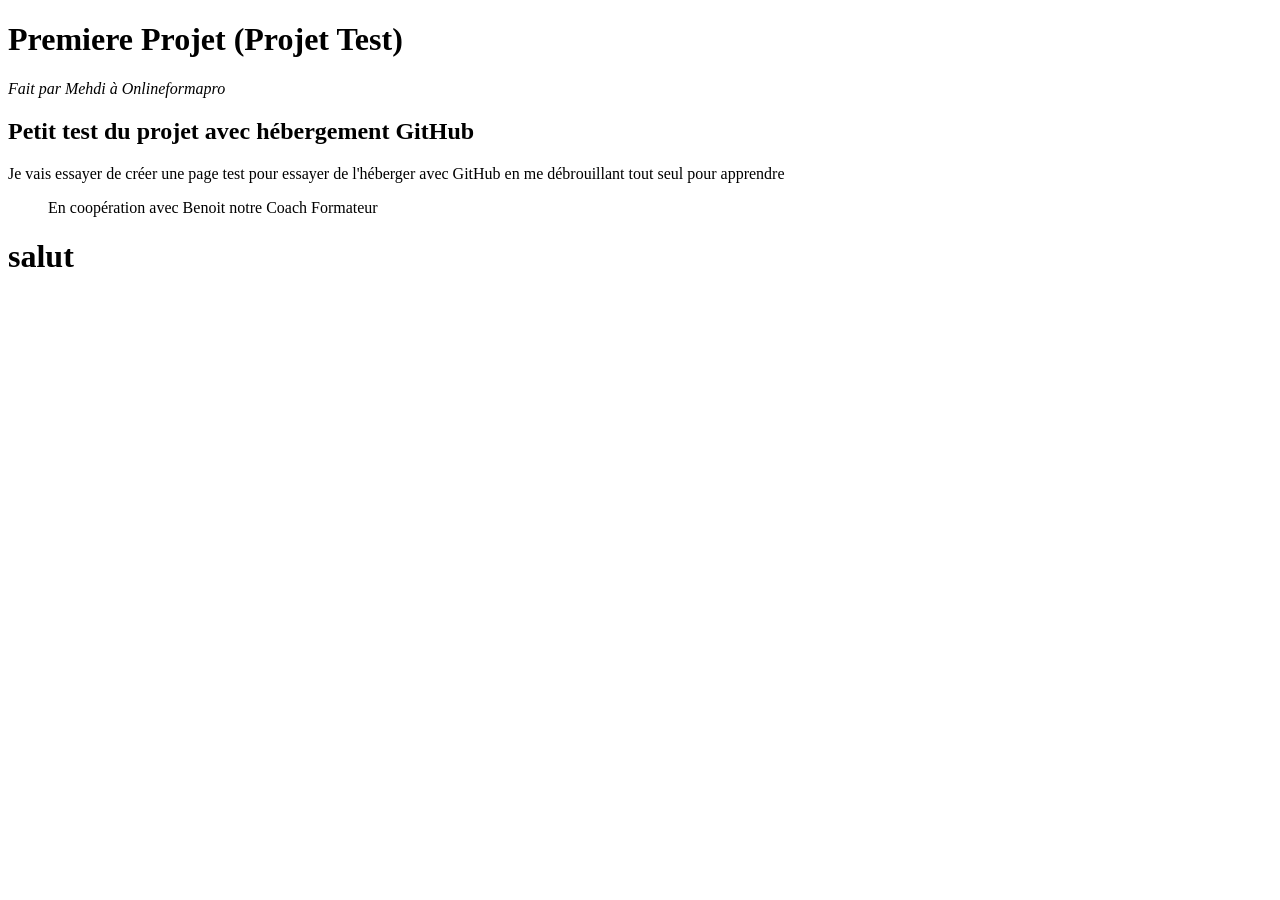
==== index.html @ 04f170c6 "modif" ====
<!DOCTYPE html>
<html lang="fr">
<head>
    <meta charset="UTF-8">
    <meta http-equiv="X-UA-Compatible" content="IE=edge">
    <meta name="viewport" content="width=device-width, initial-scale=1.0">
    <title>Premiers Projet</title>
</head>
<h1>Premiere Projet (Projet Test)</h1>
<em>Fait par Mehdi à Onlineformapro</em>
<body>
    <h2>Petit test du projet avec hébergement GitHub</h2>
<link>Je vais essayer de créer une page test pour essayer de l'héberger avec GitHub en me débrouillant tout seul pour apprendre<link>
<figure>En coopération avec Benoit notre Coach Formateur</figure>
<h1>salut</h1>


    
</body>
</html>
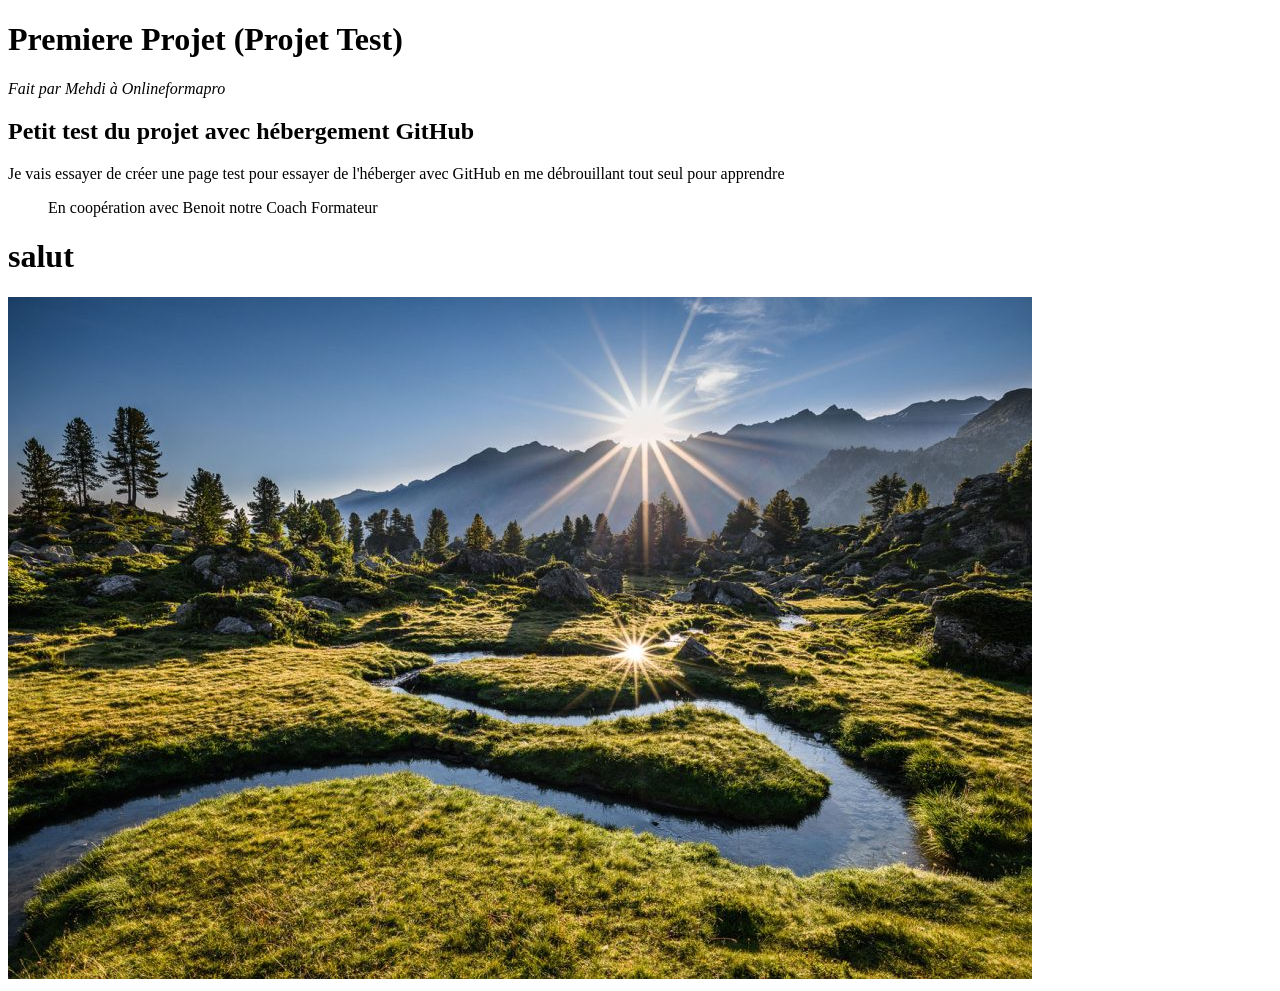
==== commit d63a6dfe: "ajout image" ====
--- a/index.html
+++ b/index.html
@@ -13,6 +13,7 @@
 <link>Je vais essayer de créer une page test pour essayer de l'héberger avec GitHub en me débrouillant tout seul pour apprendre<link>
 <figure>En coopération avec Benoit notre Coach Formateur</figure>
 <h1>salut</h1>
+<img src="Paysage.jpg">
 
 
     
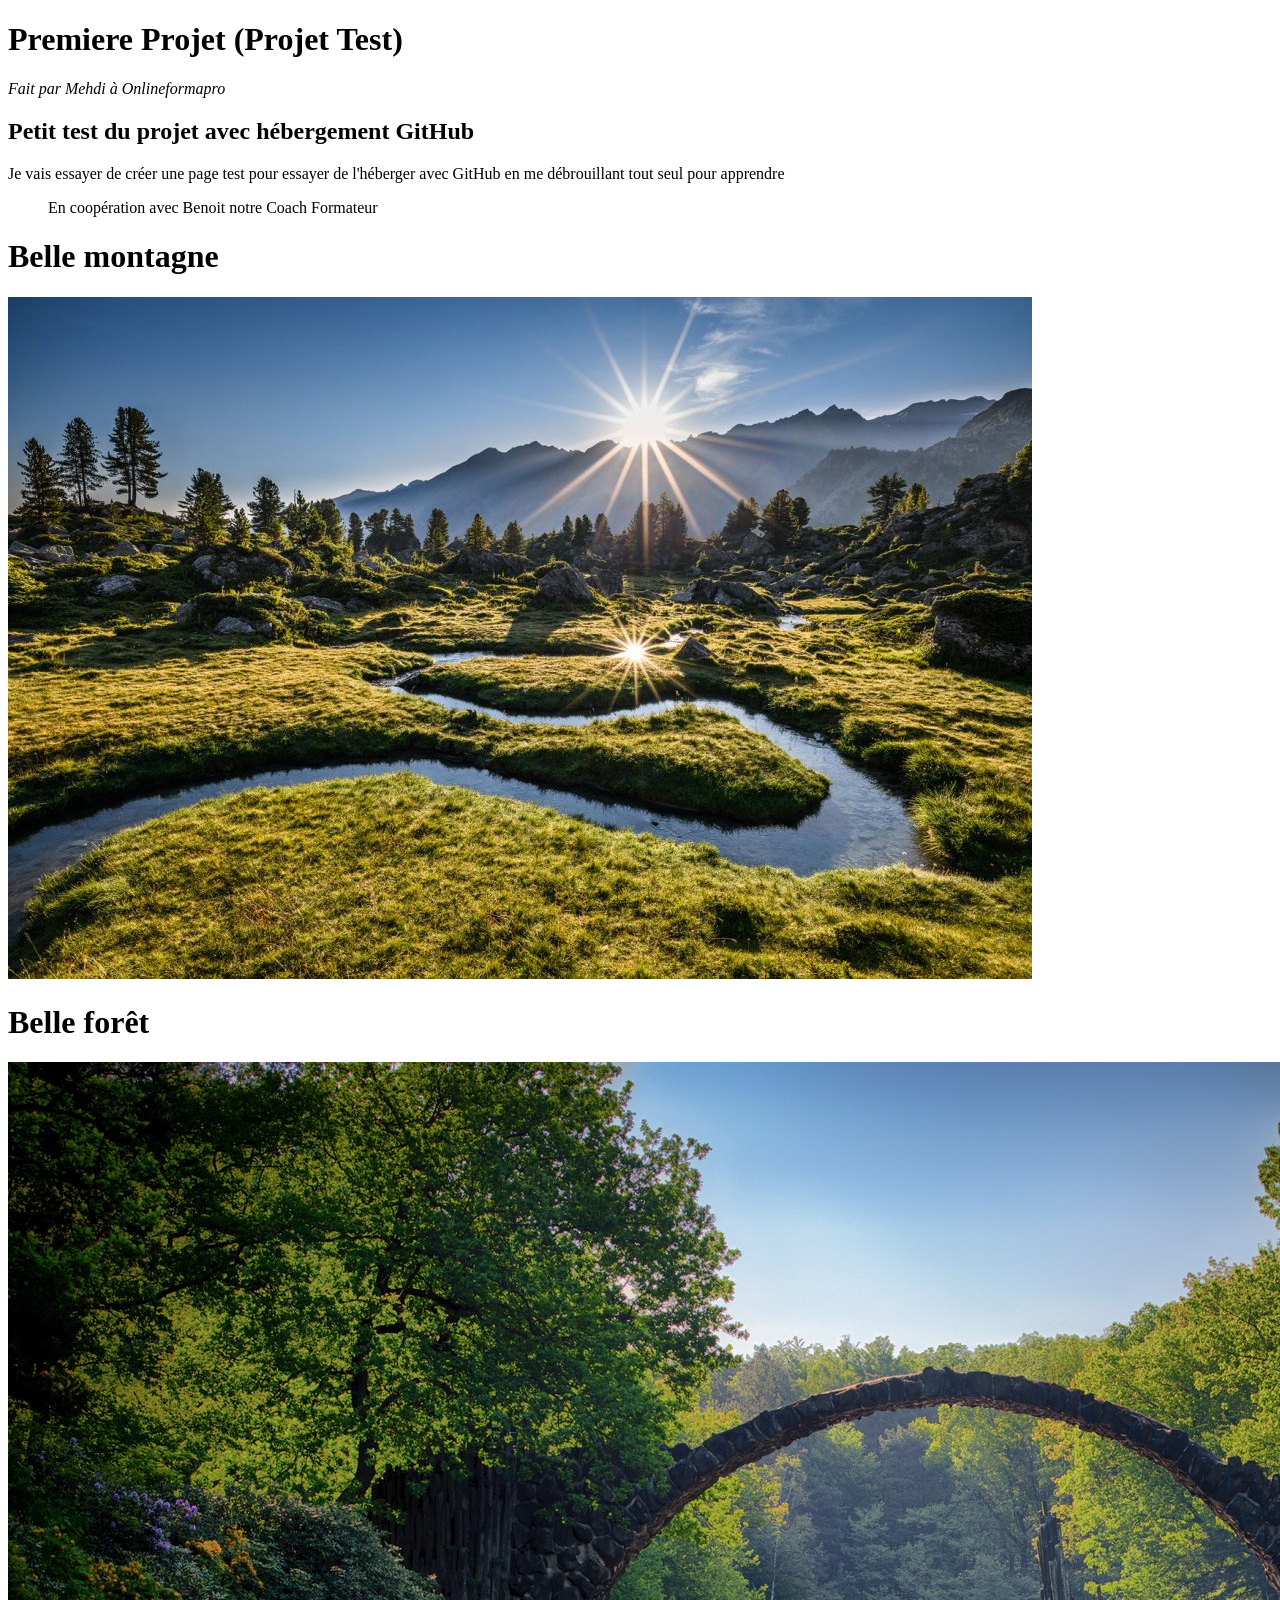
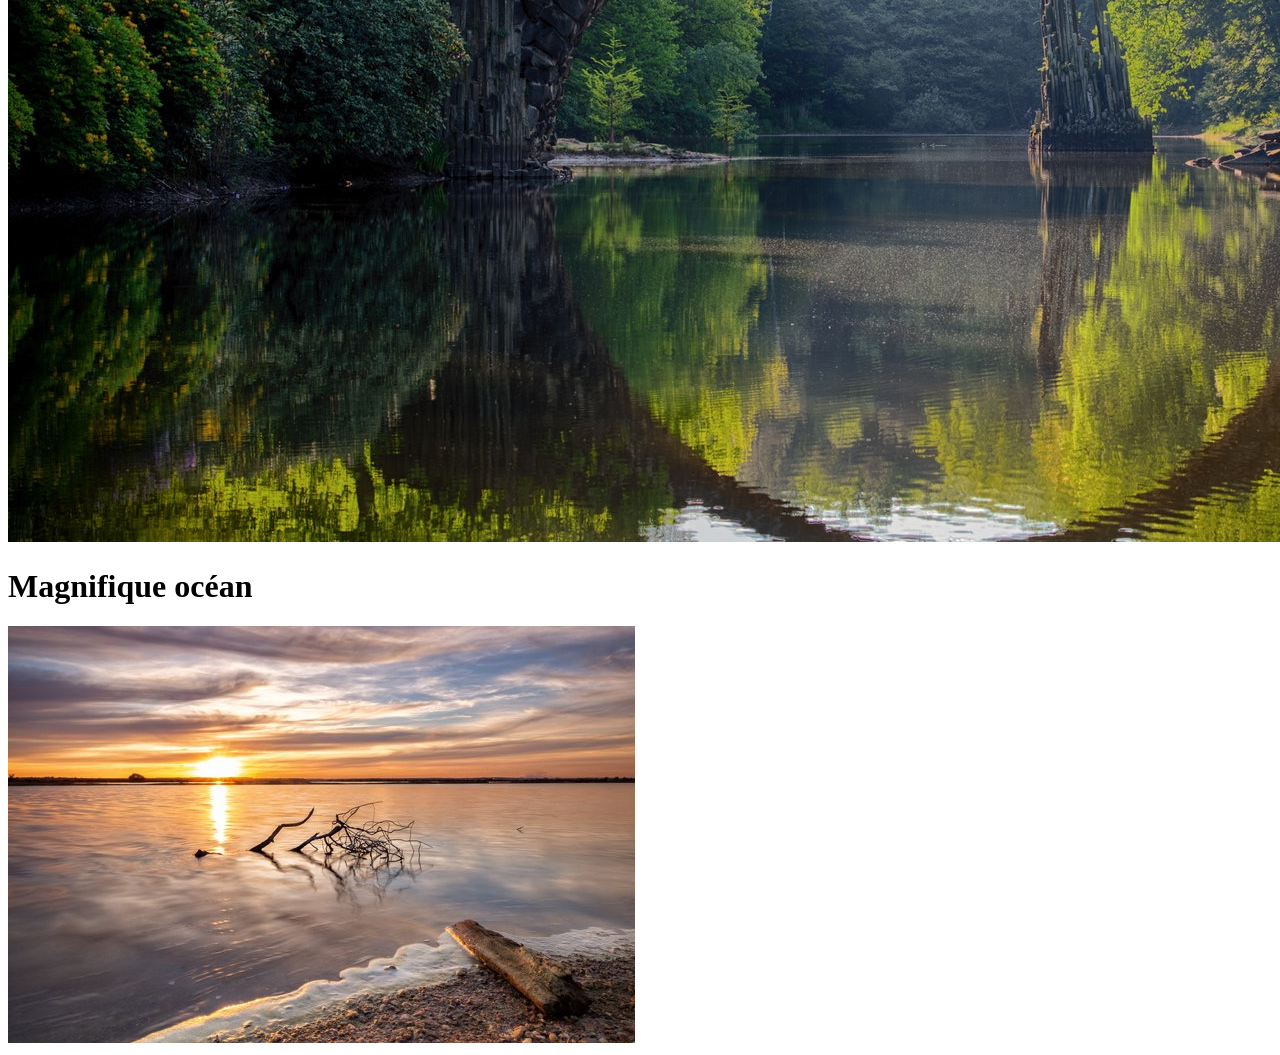
==== commit 47a6ae22: "ajout image" ====
--- a/index.html
+++ b/index.html
@@ -12,9 +12,12 @@
     <h2>Petit test du projet avec hébergement GitHub</h2>
 <link>Je vais essayer de créer une page test pour essayer de l'héberger avec GitHub en me débrouillant tout seul pour apprendre<link>
 <figure>En coopération avec Benoit notre Coach Formateur</figure>
-<h1>salut</h1>
+<h1>Belle montagne</h1>
 <img src="Paysage.jpg">
-
+<h1>Belle forêt</h1>
+<img src="Forêt.jpeg">
+<h1>Magnifique océan</h1>
+<img src="Océan.jpg">
 
     
 </body>
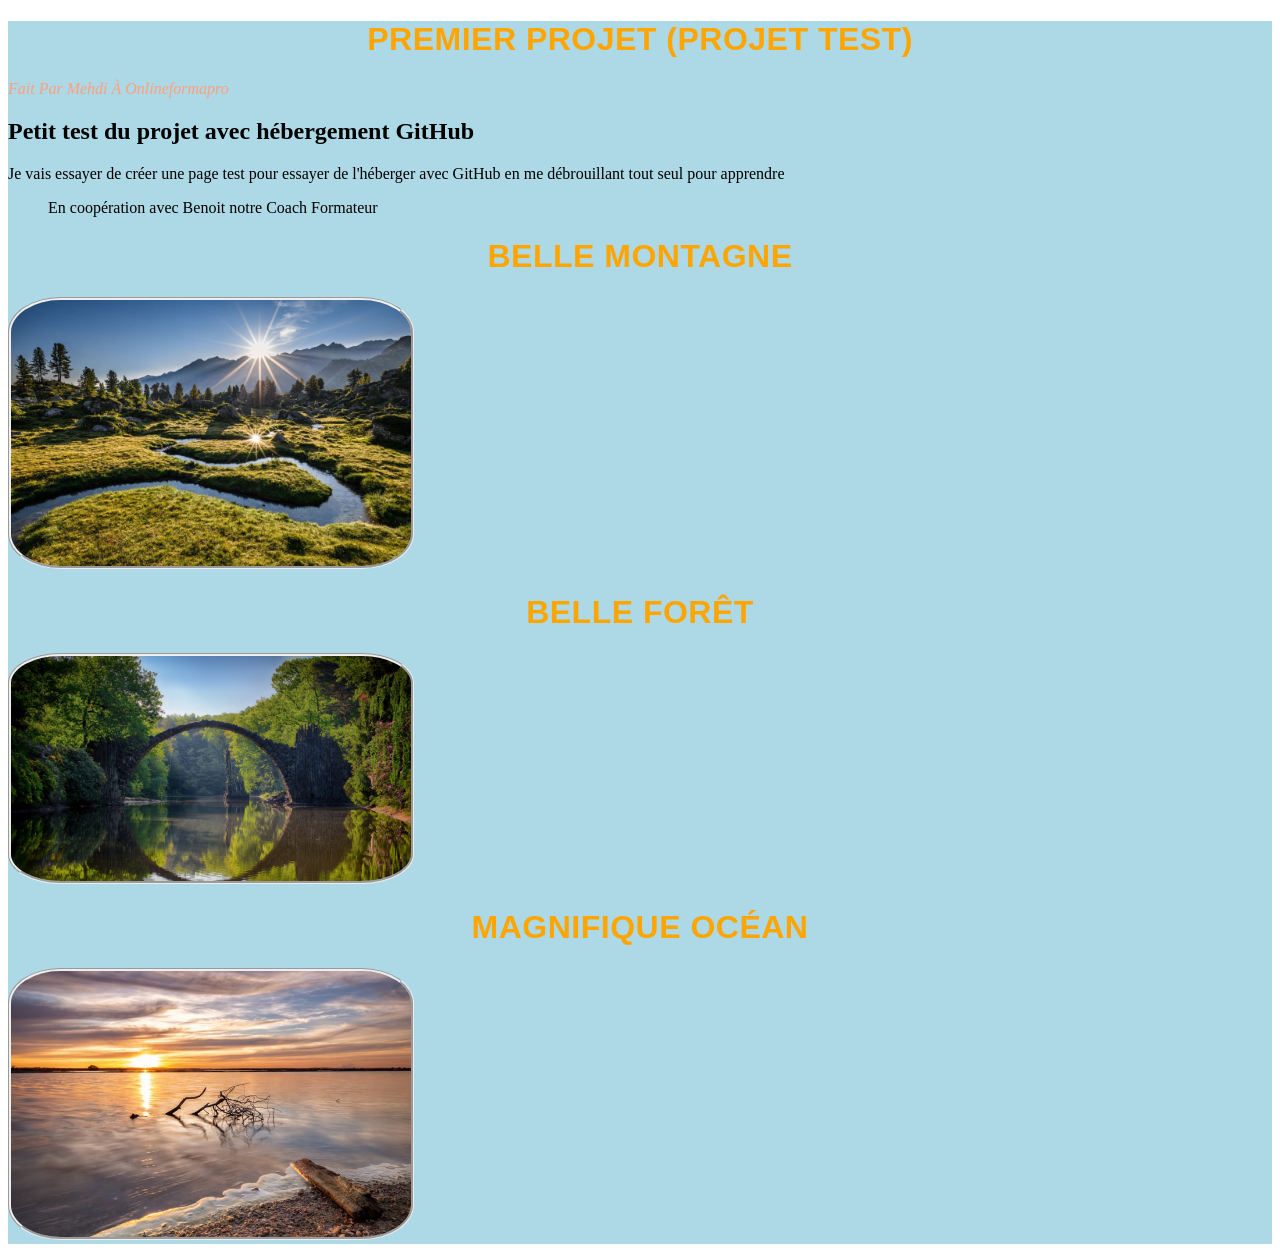
==== commit a8a49bbc: "css" ====
--- a/index.html
+++ b/index.html
@@ -5,8 +5,10 @@
     <meta http-equiv="X-UA-Compatible" content="IE=edge">
     <meta name="viewport" content="width=device-width, initial-scale=1.0">
     <title>Premiers Projet</title>
+    <link rel="stylesheet" href="style.css">   
 </head>
-<h1>Premiere Projet (Projet Test)</h1>
+<div>
+<h1>Premier Projet (Projet Test)</h1>
 <em>Fait par Mehdi à Onlineformapro</em>
 <body>
     <h2>Petit test du projet avec hébergement GitHub</h2>
@@ -18,7 +20,7 @@
 <img src="Forêt.jpeg">
 <h1>Magnifique océan</h1>
 <img src="Océan.jpg">
-
+</div>
     
 </body>
 </html>
--- a/style.css
+++ b/style.css
@@ -0,0 +1,26 @@
+h1{
+    text-transform: uppercase;
+    font-family: Arial, Helvetica, sans-serif;
+    letter-spacing: 0.5px;
+    font-size: 2rem;
+    text-align-last: center;
+    color: orange;
+    
+
+
+}
+
+em{
+    text-transform: capitalize;
+    color: lightsalmon;   
+}
+div{
+    background-color: lightblue;
+}
+img{
+    width: 400px;
+    border-radius: 13%;
+    border-style: groove;
+}
+
+
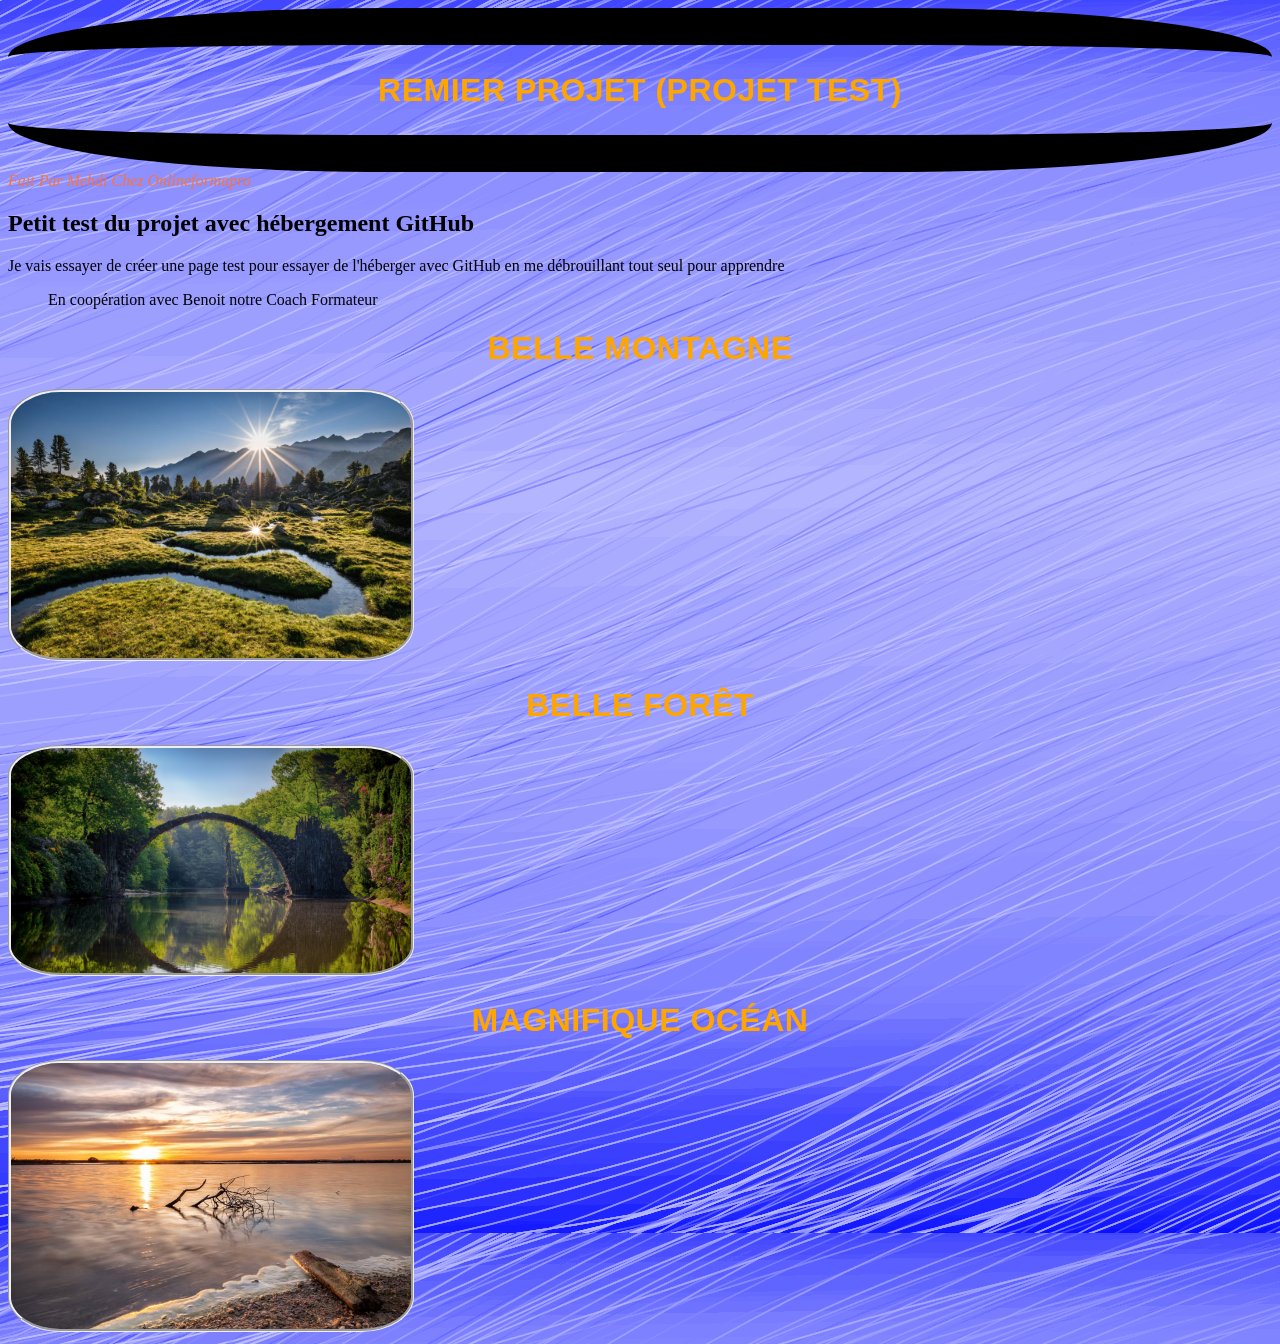
==== commit be76ea45: "modif" ====
--- a/index.html
+++ b/index.html
@@ -7,20 +7,20 @@
     <title>Premiers Projet</title>
     <link rel="stylesheet" href="style.css">   
 </head>
-<div>
-<h1>Premier Projet (Projet Test)</h1>
-<em>Fait par Mehdi à Onlineformapro</em>
+<section>
+<h1>remier Projet (Projet Test)</h1>
+</section>
+<em>Fait par Mehdi chez Onlineformapro</em>
 <body>
     <h2>Petit test du projet avec hébergement GitHub</h2>
 <link>Je vais essayer de créer une page test pour essayer de l'héberger avec GitHub en me débrouillant tout seul pour apprendre<link>
 <figure>En coopération avec Benoit notre Coach Formateur</figure>
 <h1>Belle montagne</h1>
+
 <img src="Paysage.jpg">
 <h1>Belle forêt</h1>
 <img src="Forêt.jpeg">
 <h1>Magnifique océan</h1>
-<img src="Océan.jpg">
-</div>
-    
+<img src="Océan.jpg">    
 </body>
 </html>
--- a/style.css
+++ b/style.css
@@ -5,22 +5,27 @@
     font-size: 2rem;
     text-align-last: center;
     color: orange;
-    
-
-
 }
 
 em{
     text-transform: capitalize;
-    color: lightsalmon;   
-}
-div{
-    background-color: lightblue;
+    color: rgb(247, 116, 64);   
 }
 img{
     width: 400px;
     border-radius: 13%;
     border-style: groove;
 }
+body{
+    background-image: url(bleu.png);
+}
+section{
+    border-style: solid;
+    border-radius: 30%;
+    border-width: 1cm 1cm;
+    border-left: 5cm;
+    border-right: 5cm;
+}
+img{
 
-
+}
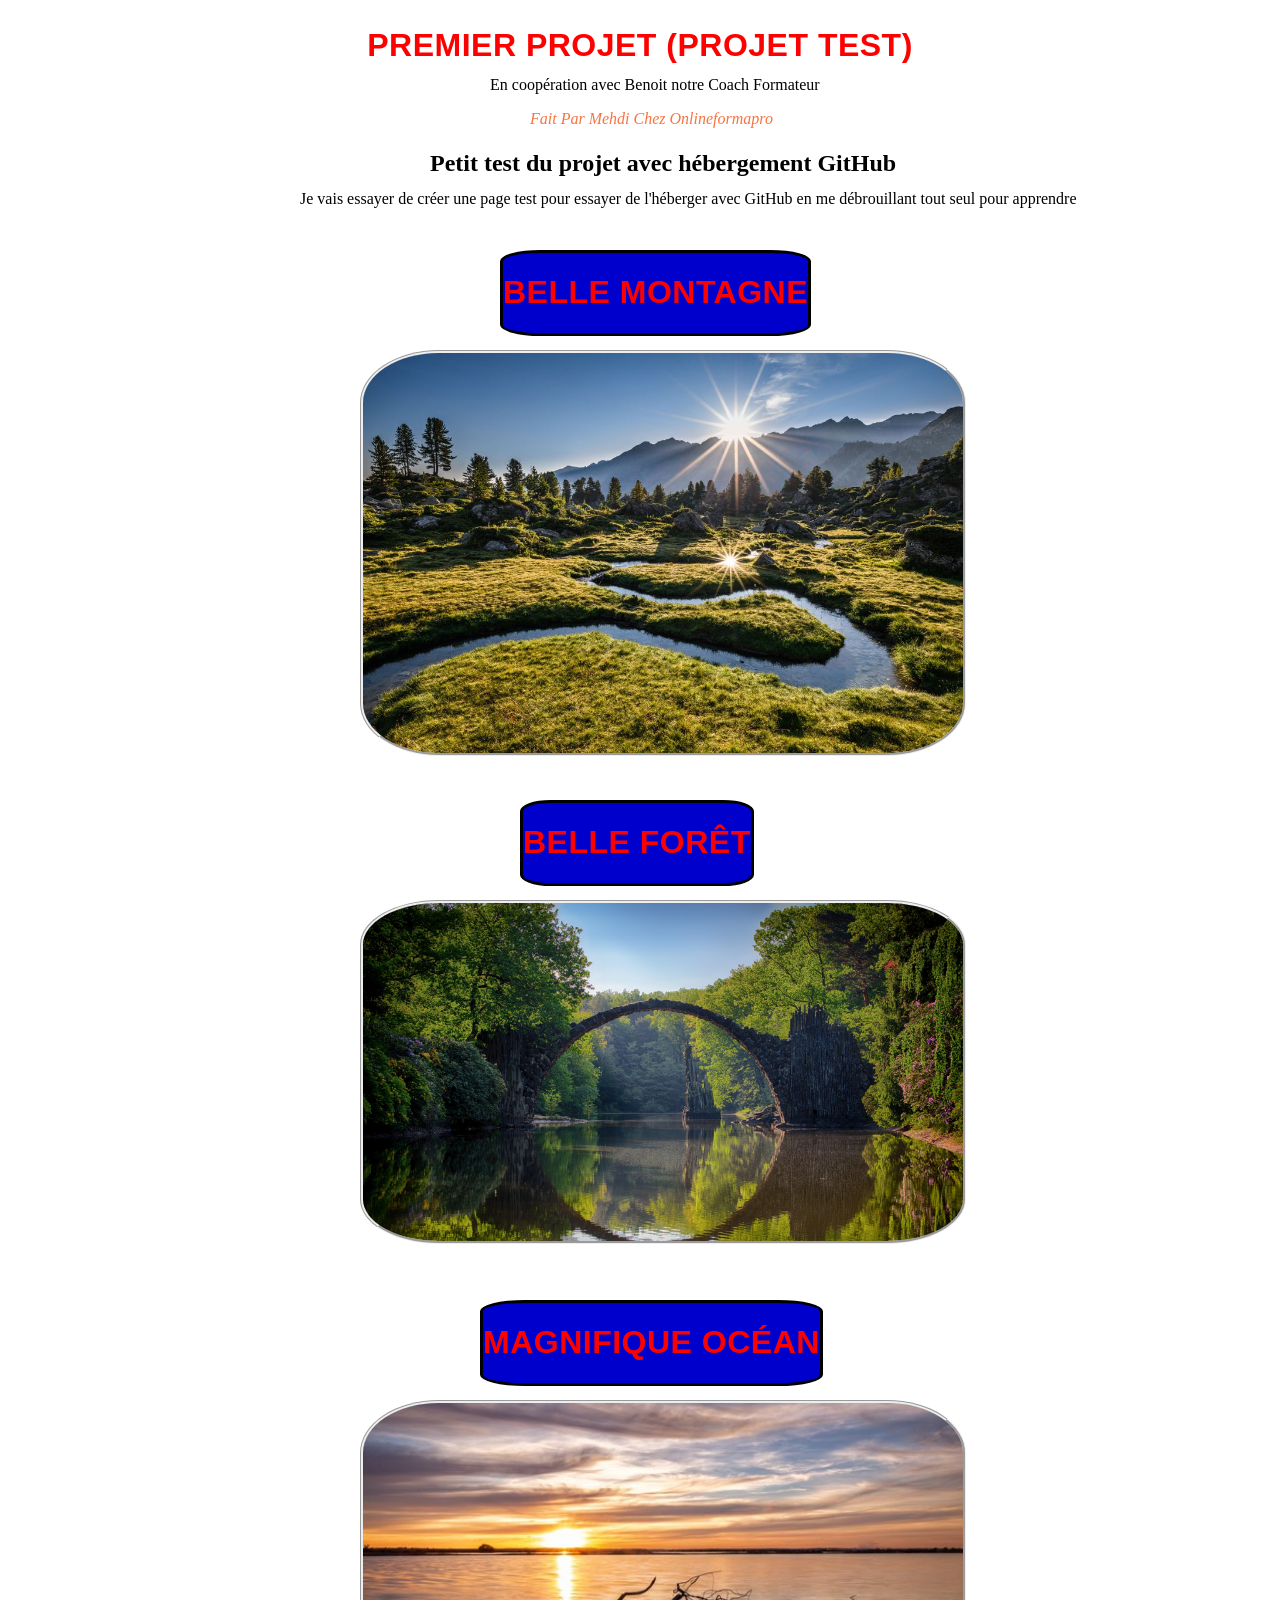
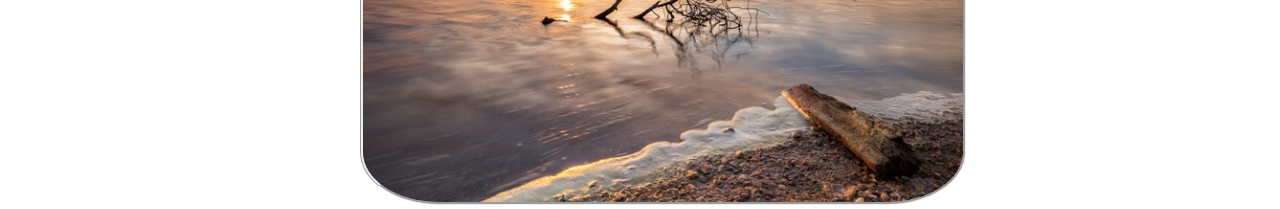
==== commit 4bdbbdf9: "modif" ====
--- a/index.html
+++ b/index.html
@@ -8,19 +8,47 @@
     <link rel="stylesheet" href="style.css">   
 </head>
 <section>
-<h1>remier Projet (Projet Test)</h1>
+<h1>Premier Projet (Projet Test)</h1>
 </section>
+<span style="position: absolute; top: 110px; left: 530px;">
 <em>Fait par Mehdi chez Onlineformapro</em>
+</span>
 <body>
+    <span style="position: absolute;top: 130px; left: 430px;">
     <h2>Petit test du projet avec hébergement GitHub</h2>
+</span>
+<span style="position: absolute;top: 190px; left: 300px;">
 <link>Je vais essayer de créer une page test pour essayer de l'héberger avec GitHub en me débrouillant tout seul pour apprendre<link>
+</span>
+<span style="position: absolute; top: 60px; left: 450px">
 <figure>En coopération avec Benoit notre Coach Formateur</figure>
+</span>
+<br>
+<br>
+<br>
+<span style="position: absolute; top: 250px; left: 500px;">
+    <div>
 <h1>Belle montagne</h1>
-
+</div>
+</span>
+<span style="position: absolute; top: 350px;left: 360px;">
 <img src="Paysage.jpg">
-<h1>Belle forêt</h1>
+</span>
+<span style="position: absolute; top: 800px;left: 520px;">
+    <div>
+        <h1>Belle forêt</h1>
+        </div>
+</span>
+<span style="position: absolute;top: 900px;left: 360px;">
 <img src="Forêt.jpeg">
+</span>
+<span style="position: absolute;top: 1300px;left: 480px;">
+    <div>
 <h1>Magnifique océan</h1>
+</div>
+</span>
+<span style="position: absolute;top: 1400px;left: 360px;">
 <img src="Océan.jpg">    
+</span>
 </body>
 </html>
--- a/style.css
+++ b/style.css
@@ -4,7 +4,7 @@
     letter-spacing: 0.5px;
     font-size: 2rem;
     text-align-last: center;
-    color: orange;
+    color: rgb(255, 0, 0);
 }
 
 em{
@@ -12,20 +12,16 @@
     color: rgb(247, 116, 64);   
 }
 img{
-    width: 400px;
+    width: 600px;
     border-radius: 13%;
     border-style: groove;
 }
+div{
+    border-style: solid;
+    border-radius: 13%;
+    background-color: mediumblue;
+
+}
 body{
-    background-image: url(bleu.png);
-}
-section{
-    border-style: solid;
-    border-radius: 30%;
-    border-width: 1cm 1cm;
-    border-left: 5cm;
-    border-right: 5cm;
-}
-img{
-
+    background-image: url(orage.jpg);
 }
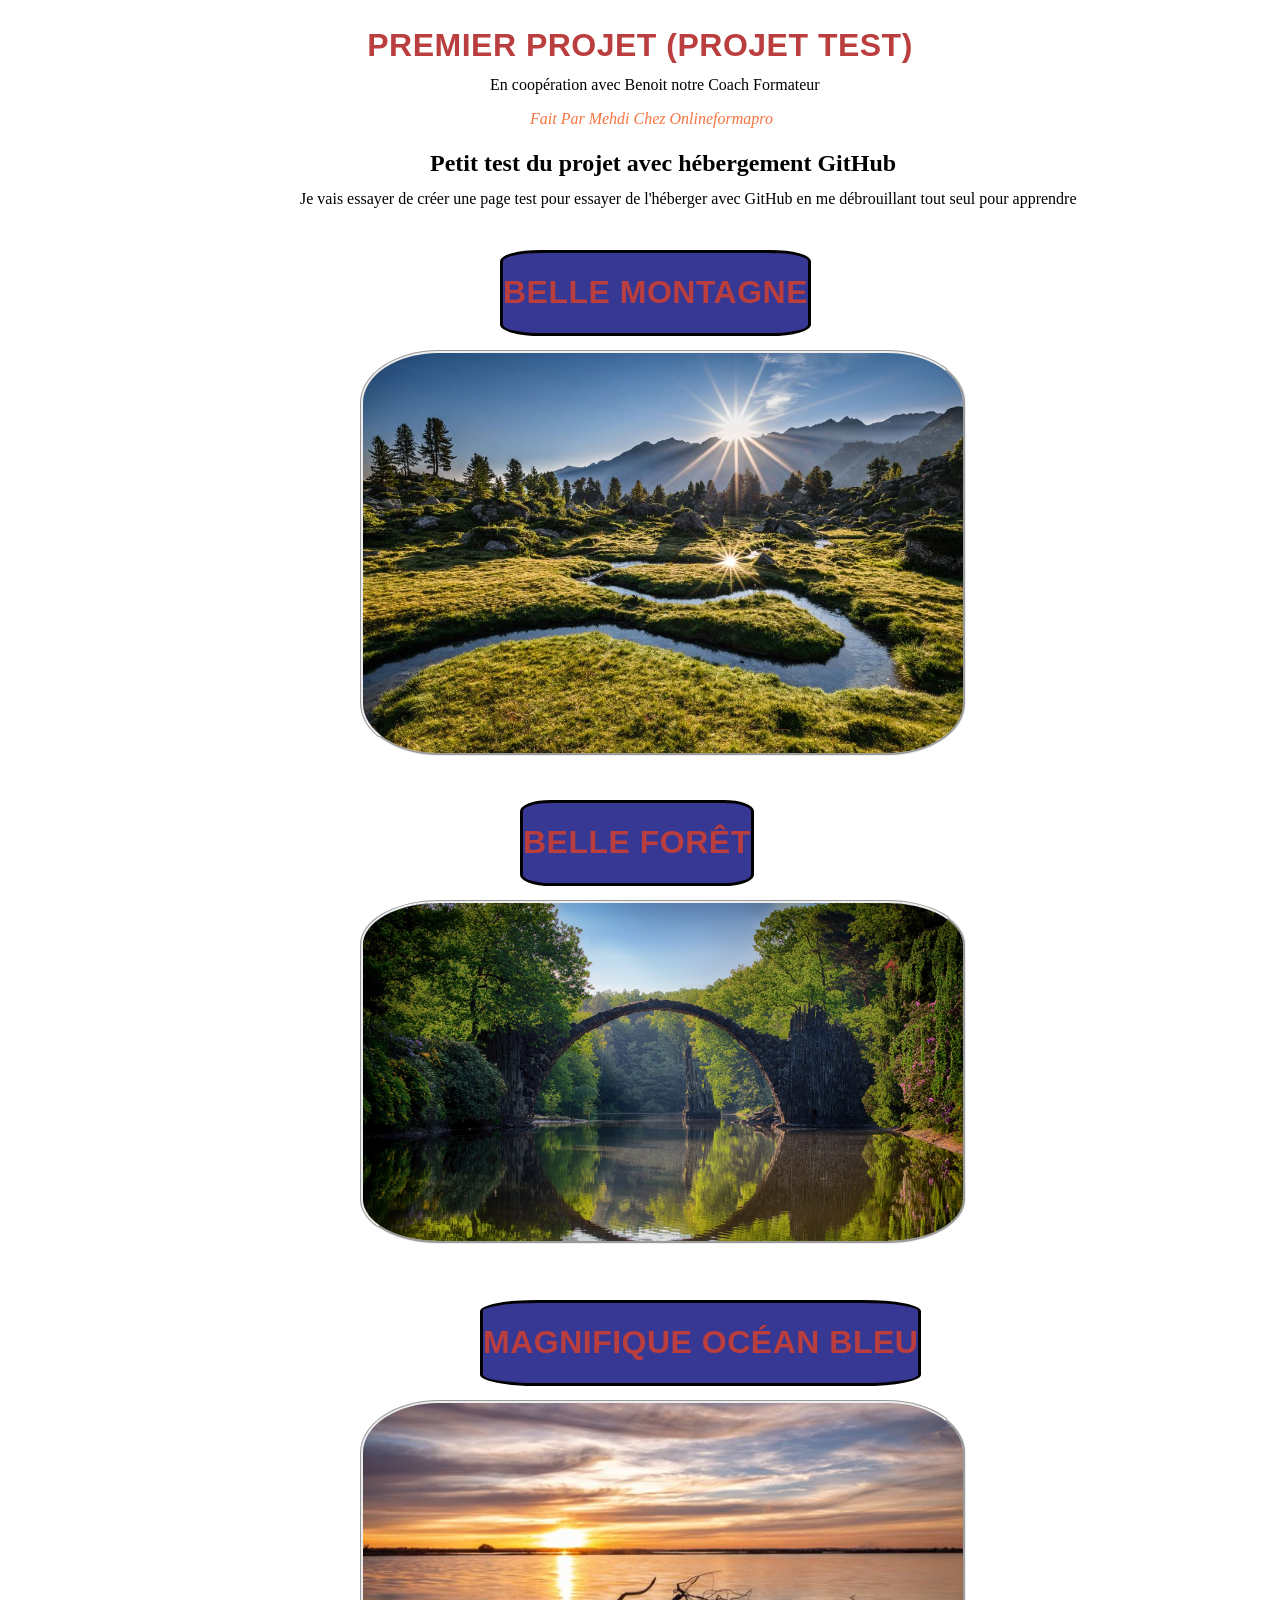
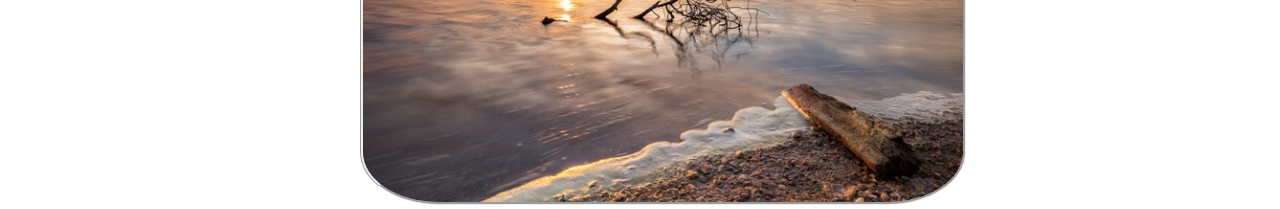
==== commit fcf141e8: "modif" ====
--- a/index.html
+++ b/index.html
@@ -44,7 +44,7 @@
 </span>
 <span style="position: absolute;top: 1300px;left: 480px;">
     <div>
-<h1>Magnifique océan</h1>
+<h1>Magnifique océan bleu</h1>
 </div>
 </span>
 <span style="position: absolute;top: 1400px;left: 360px;">
--- a/style.css
+++ b/style.css
@@ -4,7 +4,7 @@
     letter-spacing: 0.5px;
     font-size: 2rem;
     text-align-last: center;
-    color: rgb(255, 0, 0);
+    color: rgb(187, 62, 62);
 }
 
 em{
@@ -19,9 +19,6 @@
 div{
     border-style: solid;
     border-radius: 13%;
-    background-color: mediumblue;
+    background-color: rgb(55, 55, 148);
 
-}
-body{
-    background-image: url(orage.jpg);
 }
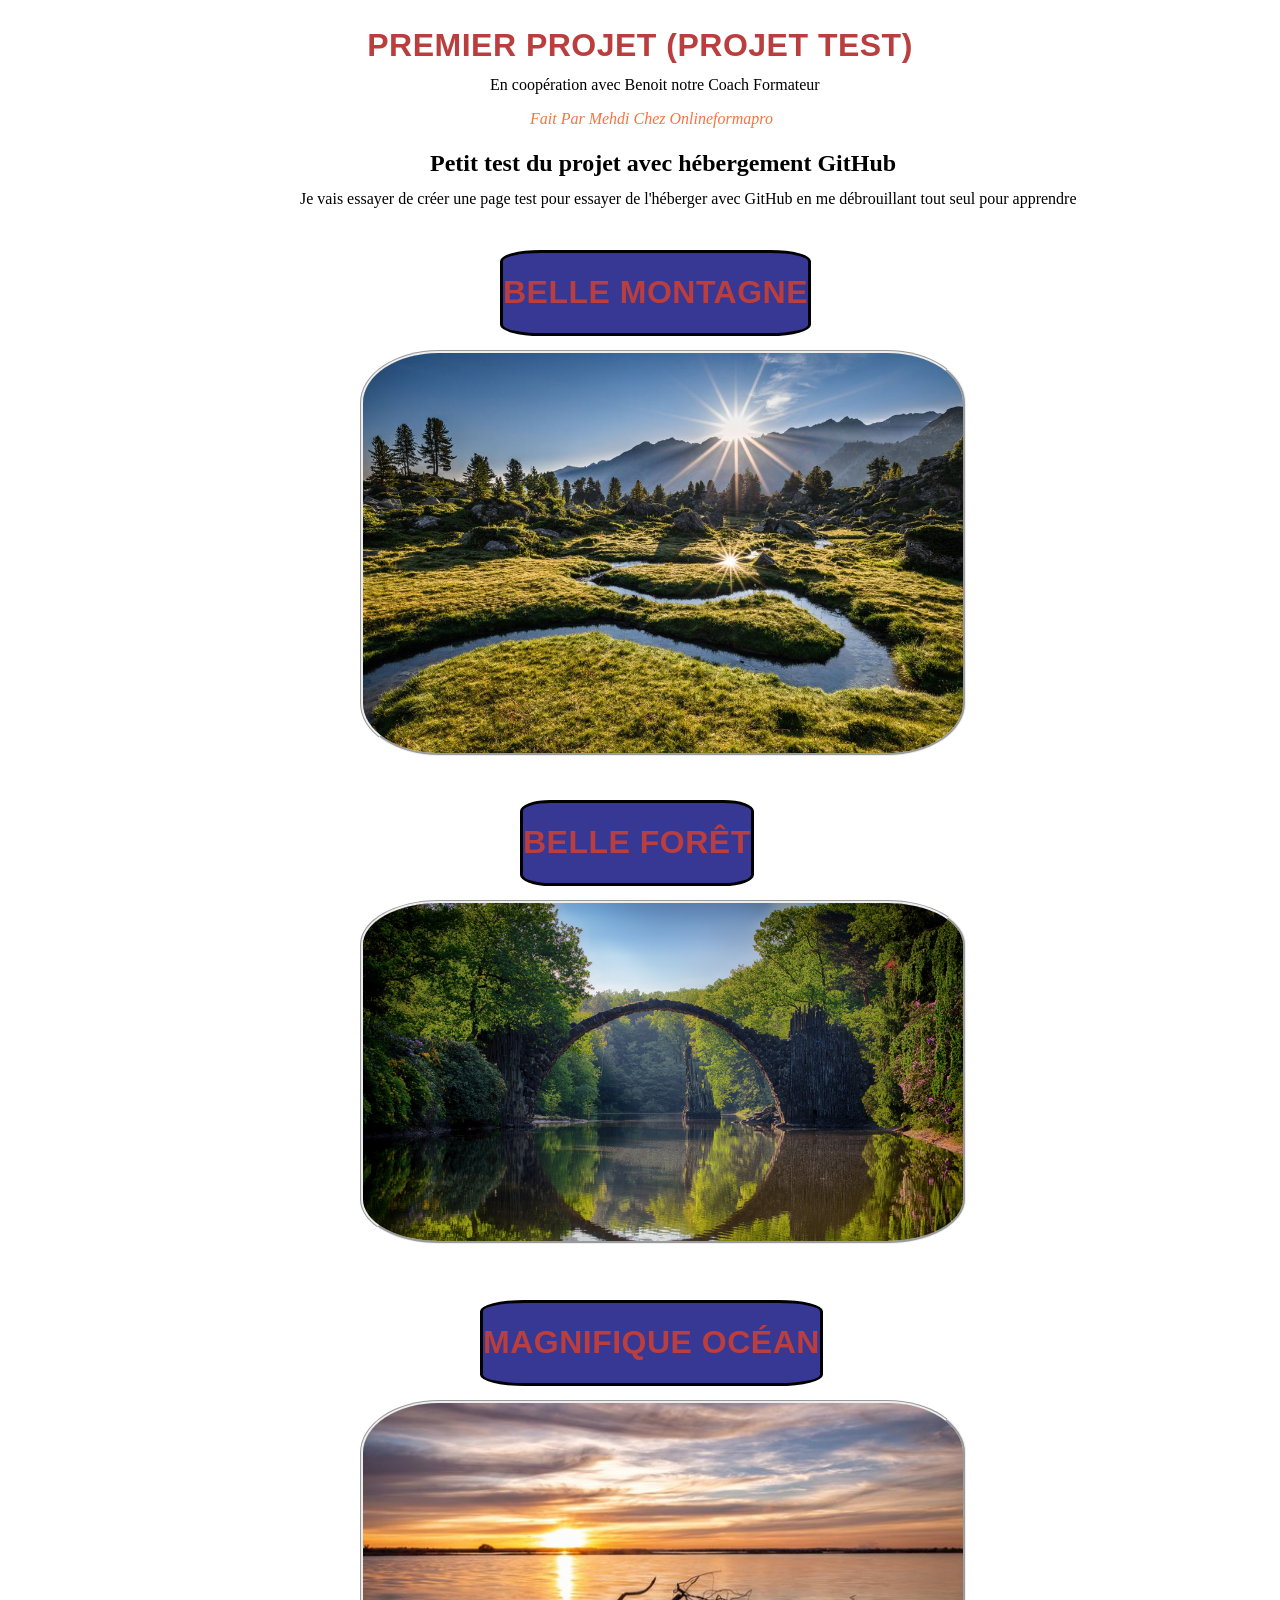
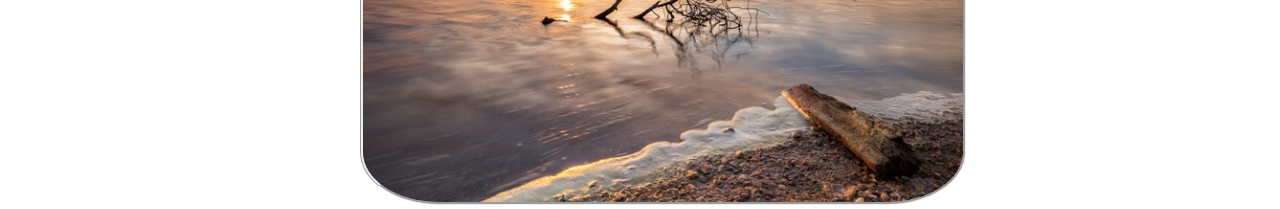
==== commit 967d9330: "modif" ====
--- a/index.html
+++ b/index.html
@@ -44,7 +44,7 @@
 </span>
 <span style="position: absolute;top: 1300px;left: 480px;">
     <div>
-<h1>Magnifique océan bleu</h1>
+<h1>Magnifique océan</h1>
 </div>
 </span>
 <span style="position: absolute;top: 1400px;left: 360px;">
